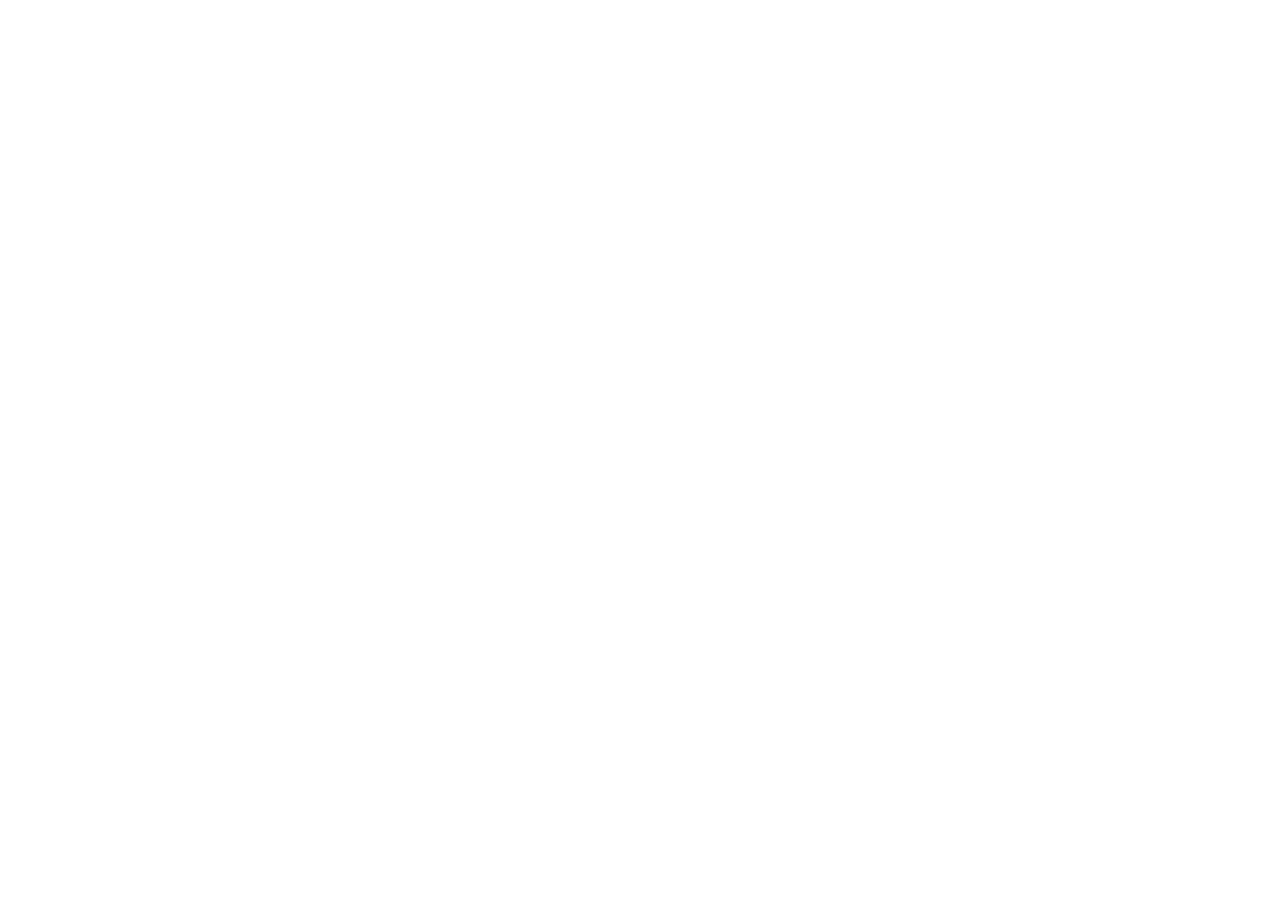
==== index.html @ 6e4c2df5 "Add files via upload" ====
<!DOCTYPE html>
<html lang="en">
<head>
    <meta charset="UTF-8">
    <meta name="viewport" content="width=device-width, initial-scale=1.0">
    <title>GymTRUST</title>
</head>
<body>
    
</body>
</html>
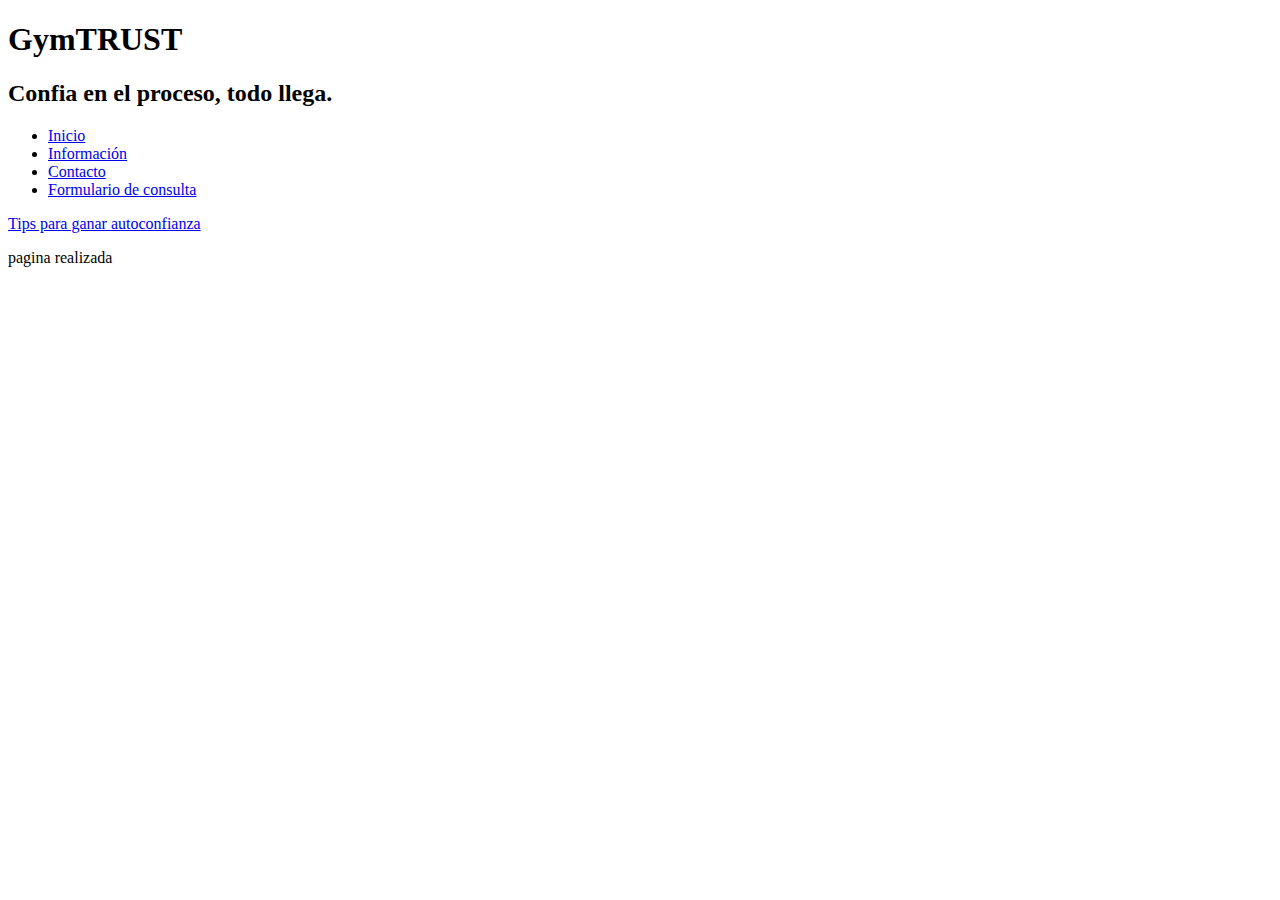
==== commit d526a2b9: "Add files via upload" ====
--- a/index.html
+++ b/index.html
@@ -3,9 +3,28 @@
 <head>
     <meta charset="UTF-8">
     <meta name="viewport" content="width=device-width, initial-scale=1.0">
-    <title>GymTRUST</title>
+    <title>gymtrust</title>
+    <link rel="stylesheet" href="./css/style.css">
 </head>
 <body>
-    
+    <header>
+        <h1 class="titulo">Gym<span class="trust">TRUST</span></h1>
+        <h2>Confia en el proceso, todo llega.</h2>
+        <nav>
+            <ul>
+                <li><a href="inicio.html" target="_blank">Inicio</a></li>
+                <li><a href="informacion.html" target="_blank">Información</a></li>
+                <li><a href="contacto.html" target="_blank">Contacto</a></li>
+                <li><a href="formulario.html" target="_blank">Formulario de consulta</a></li>
+            </ul>
+        </nav>
+    </header>
+<main>
+    <a href="https://www.planetfitness.czom/es/community/articles/5-consejos-para-generar-confianza-dentro-y-fuera-del-gimnasio" target="_blank">Tips para ganar autoconfianza</a>
+</main>
+<footer>
+    <p>pagina realizada</p>
+</footer>
+
 </body>
 </html>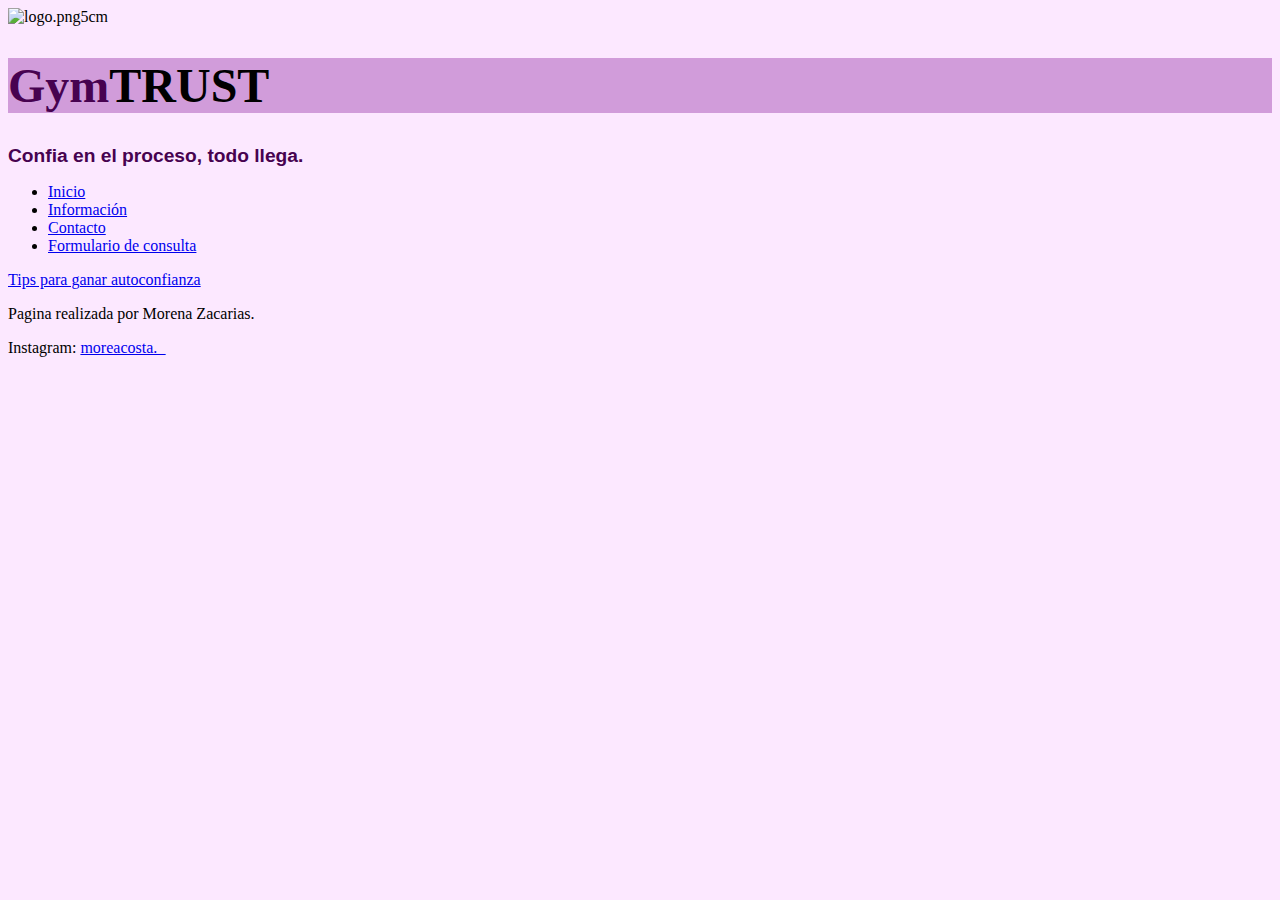
==== commit 7ab47fbf: "Add files via upload" ====
--- a/index.html
+++ b/index.html
@@ -3,11 +3,12 @@
 <head>
     <meta charset="UTF-8">
     <meta name="viewport" content="width=device-width, initial-scale=1.0">
-    <title>gymtrust</title>
+    <title>GymTRUSTARG</title>
     <link rel="stylesheet" href="./css/style.css">
 </head>
 <body>
     <header>
+        <img src="./img/Logo.png" alt="logo.png5cm">
         <h1 class="titulo">Gym<span class="trust">TRUST</span></h1>
         <h2>Confia en el proceso, todo llega.</h2>
         <nav>
@@ -23,7 +24,8 @@
     <a href="https://www.planetfitness.czom/es/community/articles/5-consejos-para-generar-confianza-dentro-y-fuera-del-gimnasio" target="_blank">Tips para ganar autoconfianza</a>
 </main>
 <footer>
-    <p>pagina realizada</p>
+    <p>Pagina realizada por Morena Zacarias.</p>
+    <p>Instagram: <a href="https://www.instagram.com/moreacosta._/" target="_blank">moreacosta._</a></p>
 </footer>
 
 </body>
--- a/css/style.css
+++ b/css/style.css
@@ -0,0 +1,18 @@
+h1{
+    color: #470250;
+    background-color: #d19cda;
+    font-size: 300%;
+    font-family: fantasy;
+}
+h2 {
+    color: #470250;
+    font-family: Arial, "Helvetica Neue", Helvetica, sans-serif;
+    font-size:larger
+}
+body{
+    background-color: #fce8ff;
+}
+
+.titulo .trust{
+    color: black;
+}
